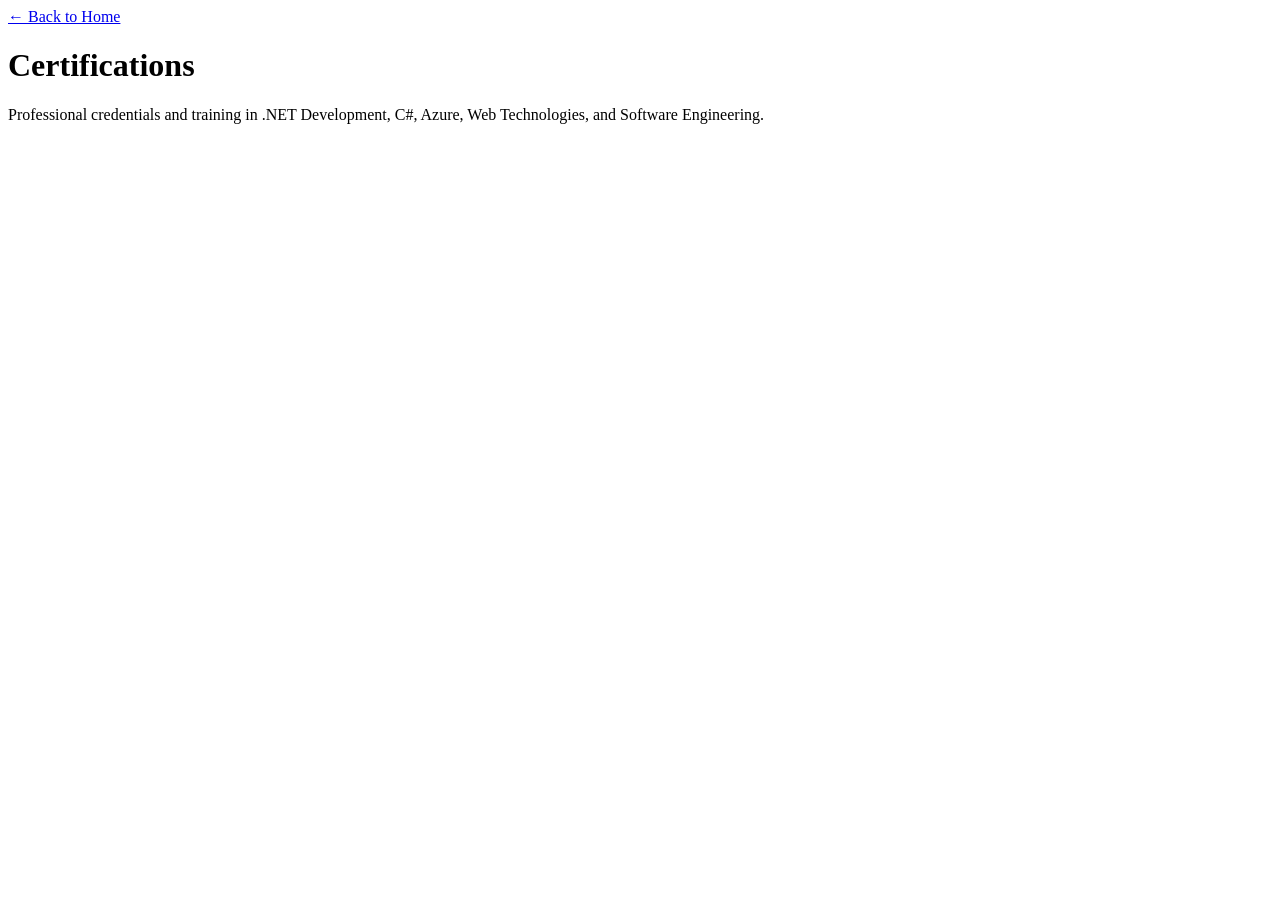
==== Certifications.html @ 75c59b5d "Add Certifications page" ====
<!DOCTYPE html>
<html lang="en">
<head>
    <meta charset="UTF-8" />
    <meta name="viewport" content="width=device-width, initial-scale=1.0" />
    <title>Certifications – CJ Saurane</title>
    <link rel="icon" type="image/x-icon" href="MyProfile.png">
    <link href="https://fonts.googleapis.com/css2?family=Inter:wght@300;400;500;600;700&display=swap" rel="stylesheet" />
    <link rel="stylesheet" href="style.css">
</head>
<body>
    <div class="wrapper">
        <a href="index.html" class="back-link">← Back to Home</a>
        <div class="page-header">
            <h1>Certifications</h1>
            <p>Professional credentials and training in .NET Development, C#, Azure, Web Technologies, and Software Engineering.</p>
        </div>
        <div class="certs-grid" id="certsGrid"></div>
        <div class="pagination" id="pagination"></div>
    </div>

    <script src="https://cdnjs.cloudflare.com/ajax/libs/jquery/3.7.1/jquery.min.js"></script>
    <script src="script.js"></script>
    <script src="certifications.js"></script>
</body>
</html>
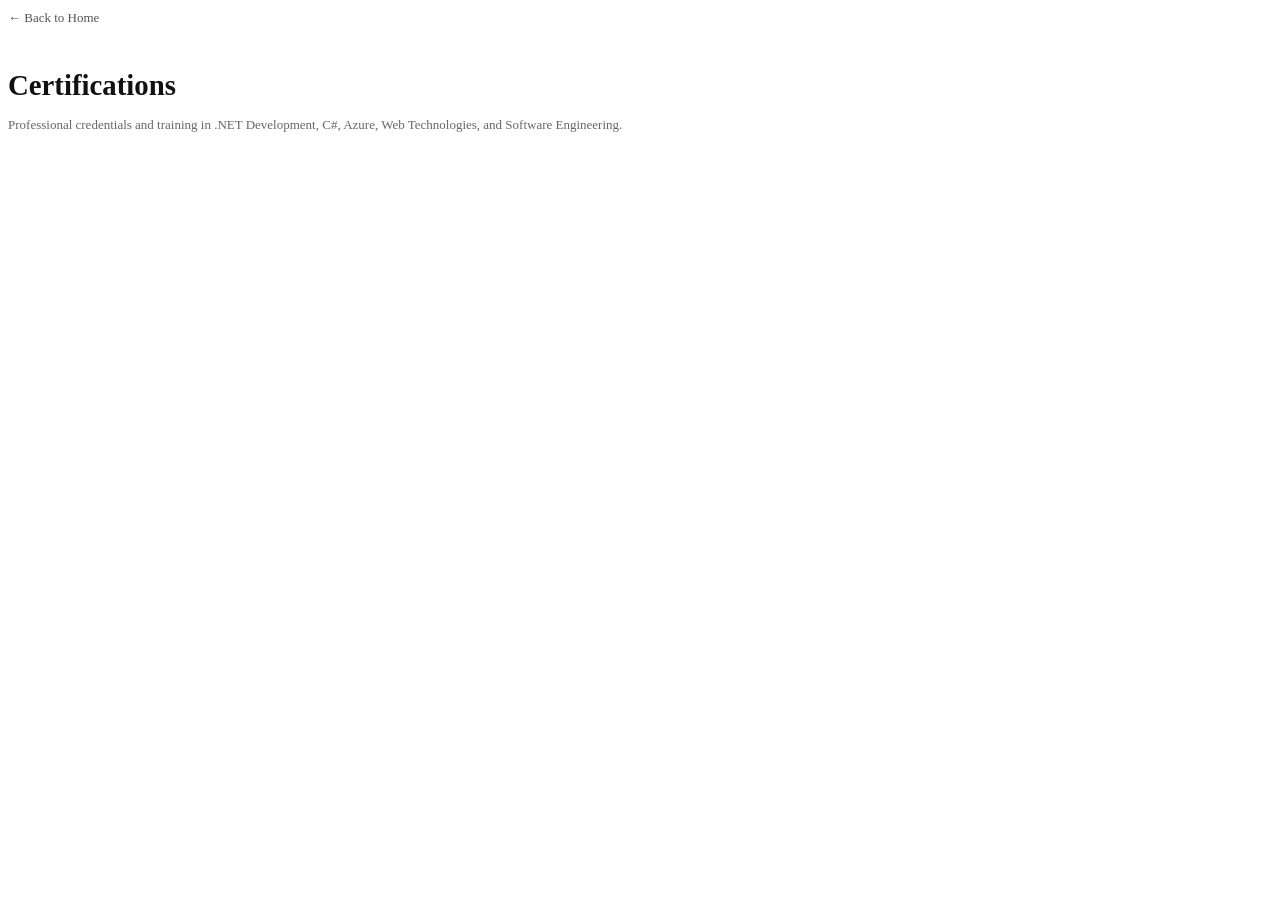
==== commit 387eeebb: "Display my certifications in Certifications page" ====
--- a/Certifications.html
+++ b/Certifications.html
@@ -7,6 +7,7 @@
     <link rel="icon" type="image/x-icon" href="MyProfile.png">
     <link href="https://fonts.googleapis.com/css2?family=Inter:wght@300;400;500;600;700&display=swap" rel="stylesheet" />
     <link rel="stylesheet" href="style.css">
+    <link rel="stylesheet" href="Certifications.css">
 </head>
 <body>
     <div class="wrapper">
--- a/Certifications.css
+++ b/Certifications.css
@@ -0,0 +1,135 @@
+/* CERTIFICATIONS PAGE */
+.back-link {
+    display: inline-flex;
+    align-items: center;
+    gap: 0.4rem;
+    font-size: 13px;
+    color: #555;
+    text-decoration: none;
+    font-weight: 500;
+    margin-bottom: 1.5rem;
+    transition: color 0.15s;
+}
+.back-link:hover { color: #111; }
+
+.page-header { margin-bottom: 2rem; }
+.page-header h1 {
+    font-size: 1.8rem;
+    font-weight: 700;
+    color: #111;
+    margin-bottom: 0.4rem;
+}
+.page-header p {
+    font-size: 13px;
+    color: #666;
+    line-height: 1.6;
+}
+
+.certs-grid {
+    display: grid;
+    grid-template-columns: repeat(2, 1fr);
+    gap: 1rem;
+    margin-bottom: 2rem;
+}
+
+.cert-card-full {
+    background: #fff;
+    border-radius: 12px;
+    overflow: hidden;
+    box-shadow: 0 1px 3px rgba(0,0,0,0.06);
+    border: 1px solid #eee;
+    transition: box-shadow 0.2s, transform 0.2s, background 0.3s ease, border-color 0.3s ease;
+    cursor: pointer;
+}
+.cert-card-full:hover {
+    box-shadow: 0 6px 20px rgba(0,0,0,0.12);
+    transform: translateY(-2px);
+}
+
+.cert-thumb {
+    width: 100%;
+    height: 175px;
+    background: #f0f0f0;
+    overflow: hidden;
+    display: flex;
+    align-items: center;
+    justify-content: center;
+    transition: background 0.3s ease;
+}
+.cert-thumb img { width: 100%; height: 100%; object-fit: cover; }
+
+.cert-thumb-placeholder {
+    width: 100%;
+    height: 100%;
+    display: flex;
+    flex-direction: column;
+    align-items: center;
+    justify-content: center;
+    gap: 0.5rem;
+    background: linear-gradient(135deg, #1a1a2e 0%, #16213e 60%, #0f3460 100%);
+    padding: 1rem;
+    text-align: center;
+}
+.cert-thumb-placeholder .ph-issuer {
+    font-size: 11px;
+    color: rgba(255,255,255,0.45);
+    letter-spacing: 0.12em;
+    text-transform: uppercase;
+}
+.cert-thumb-placeholder .ph-title {
+    font-size: 13.5px;
+    font-weight: 600;
+    color: rgba(255,255,255,0.9);
+    line-height: 1.4;
+}
+.cert-thumb-placeholder .ph-label {
+    font-size: 10.5px;
+    color: rgba(255,255,255,0.35);
+    letter-spacing: 0.08em;
+    text-transform: uppercase;
+}
+
+.cert-card-body { padding: 0.9rem 1.1rem; }
+
+.pagination {
+    display: flex;
+    align-items: center;
+    justify-content: center;
+    gap: 0.4rem;
+}
+.page-btn {
+    width: 34px;
+    height: 34px;
+    border-radius: 6px;
+    border: 1px solid #ddd;
+    background: #fff;
+    display: flex;
+    align-items: center;
+    justify-content: center;
+    font-size: 13px;
+    font-weight: 500;
+    cursor: pointer;
+    color: #555;
+    font-family: 'Inter', sans-serif;
+    transition: background 0.15s, color 0.15s, border-color 0.3s ease;
+}
+.page-btn:hover { background: #f5f5f5; color: #111; }
+.page-btn.active { background: #111; color: #fff; border-color: #111; }
+.page-btn:disabled { opacity: 0.4; cursor: not-allowed; }
+.page-nav { width: auto; padding: 0 0.9rem; }
+
+/* Dark mode - certifications page */
+body.dark .back-link { color: #aaa; }
+body.dark .back-link:hover { color: #fff; }
+body.dark .page-header h1 { color: #f0f0f0; }
+body.dark .page-header p { color: #aaa; }
+body.dark .cert-card-full { background: #242424; border-color: #333; box-shadow: 0 1px 4px rgba(0,0,0,0.4); }
+body.dark .cert-card-full:hover { box-shadow: 0 6px 20px rgba(0,0,0,0.5); }
+body.dark .cert-thumb { background: #1f1f1f; }
+body.dark .page-btn { background: #242424; border-color: #3a3a3a; color: #aaa; }
+body.dark .page-btn:hover { background: #2c2c2c; color: #fff; }
+body.dark .page-btn.active { background: #fff; color: #111; border-color: #fff; }
+
+@media (max-width: 600px) {
+    .certs-grid { grid-template-columns: 1fr; }
+}
